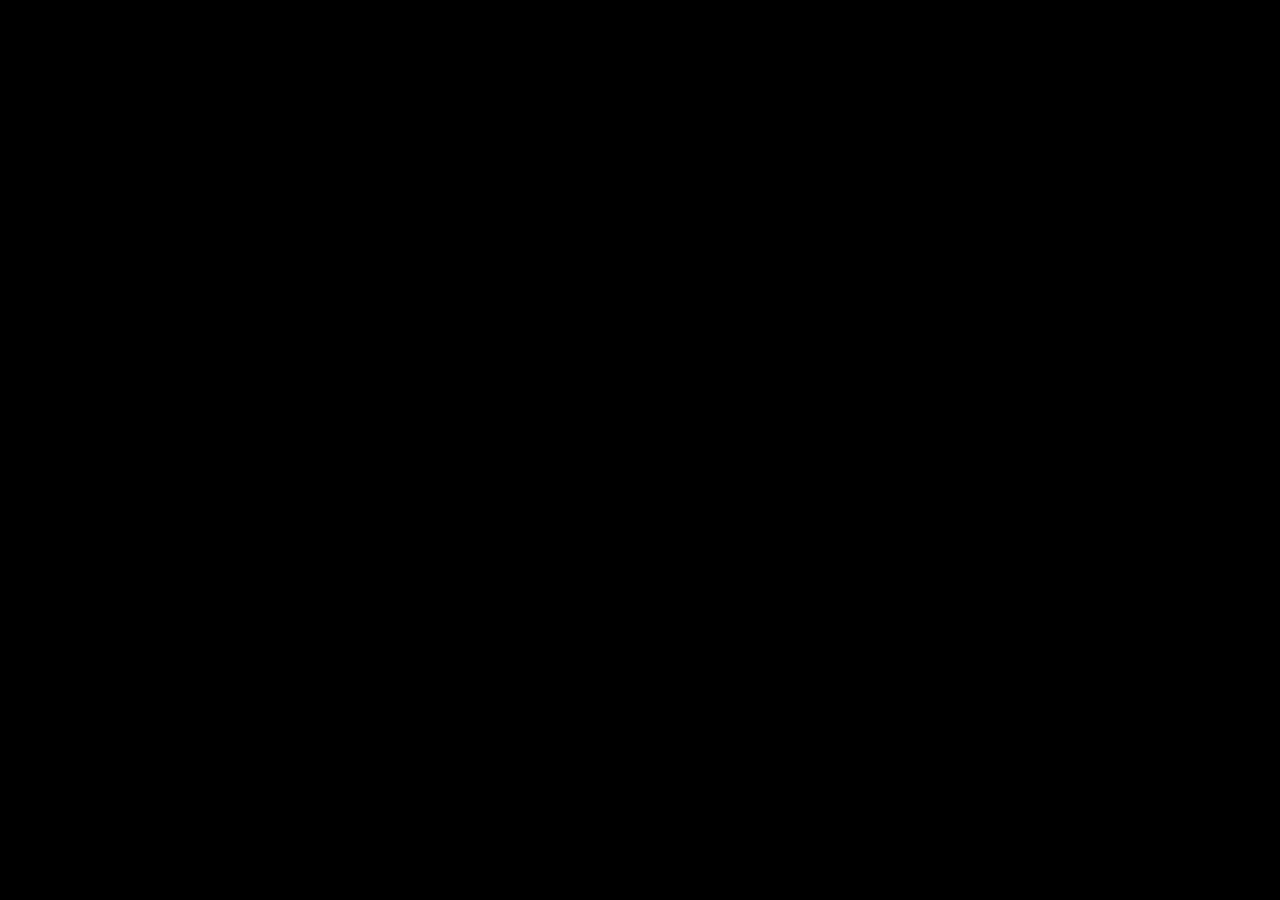
==== battle-frame.html @ 8cedbc82 "Simulateurs : combat dans un cadre avec toutes les cinématiques du jeu (Janemba, canon de Boros, Gar" ====
<!doctype html>
<html lang="fr"><head><meta charset="utf-8"><meta name="viewport" content="width=device-width,initial-scale=1">
<title>Combat</title>
<link rel="preconnect" href="https://fonts.googleapis.com"><link rel="stylesheet" href="https://fonts.googleapis.com/css2?family=Outfit:wght@400;500;600;700;800&family=Roboto+Condensed:wght@400;500;600;700&family=Caprasimo&family=Dela+Gothic+One&family=JetBrains+Mono:wght@500;600&family=Archivo:wdth,wght@125,900&family=Saira+Condensed:wght@500;600;700;800;900&family=Kanit:ital,wght@0,700;1,600;1,800;1,900&family=Chakra+Petch:wght@500;600;700&display=swap">
<link rel="stylesheet" id="bfCss">
<style>html,body{margin:0;background:#0d0d14;color:#f3eefc}body{overflow-x:hidden}#bfStage{min-height:540px}</style>
<script>globalThis.__yuroBundleError=function(e,f){try{console.warn('[fx]',f,e&&e.message)}catch(_){}};</script>
</head><body><div id="bfStage" class="bf-castle"></div>
<script>
// Écran de combat du jeu dans un document à part : le moteur et les cinématiques du jeu y tournent comme dans le jeu.
(async function(){
  var v=new URLSearchParams(location.search).get('v')||'';
  document.getElementById('bfCss').href='castle-battle-frame.css?v='+v;
  var t=await (await fetch('castle-engine.js?v='+v)).text();
  var s=document.createElement('script');s.textContent=t.replace('(function(){','').replace(/\}\)\(\);\s*$/,'');document.head.appendChild(s);
  var f=document.createElement('script');f.src='fx.js?v='+v;f.onload=f.onerror=function(){window.__bfReady=true;try{parent.postMessage('bf-frame-ready','*')}catch(e){}};document.body.appendChild(f);
})();
</script></body></html>
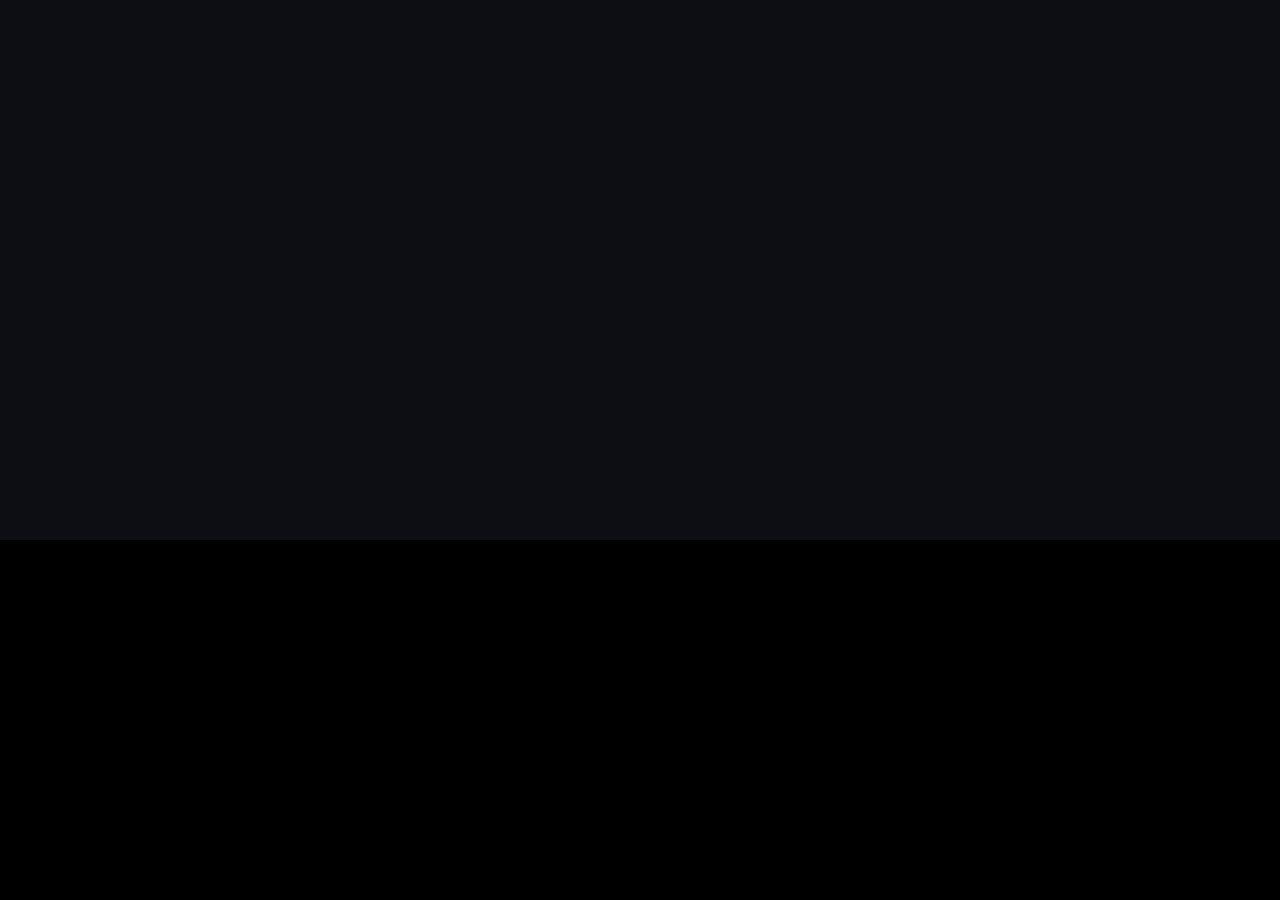
==== commit b890ac67: "Écran de combat : feuille de style du jeu YURO chargée en direct (copie conforme), copie locale en s" ====
--- a/battle-frame.html
+++ b/battle-frame.html
@@ -10,7 +10,12 @@
 // Écran de combat du jeu dans un document à part : le moteur et les cinématiques du jeu y tournent comme dans le jeu.
 (async function(){
   var v=new URLSearchParams(location.search).get('v')||'';
-  document.getElementById('bfCss').href='castle-battle-frame.css?v='+v;
+  // Feuille de style : celle du jeu YURO en direct (toujours à jour, liste dans yuro-css.json), puis nos réglages ; copie locale si le jeu ne répond pas.
+  var css=document.getElementById('bfCss'),local=function(){css.href='castle-battle-frame.css?v='+v;};
+  try{var L=(await (await fetch('yuro-css.json?v='+v)).json()).files||[];if(!L.length)throw 0;
+    var ok=await Promise.all(L.map(function(n){return new Promise(function(res){var l=document.createElement('link');l.rel='stylesheet';l.href='https://yurocollection.fr/'+n;l.onload=function(){res(true)};l.onerror=function(){res(false)};document.head.insertBefore(l,css);setTimeout(function(){res(!!l.sheet)},6000);});}));
+    if(ok.every(Boolean))css.href='battle-overrides.css?v='+v;else{document.querySelectorAll('link[href^="https://yurocollection.fr/"]').forEach(function(l){l.remove()});local();}
+  }catch(e){local();}
   var t=await (await fetch('castle-engine.js?v='+v)).text();
   var s=document.createElement('script');s.textContent=t.replace('(function(){','').replace(/\}\)\(\);\s*$/,'');document.head.appendChild(s);
   var f=document.createElement('script');f.src='fx.js?v='+v;f.onload=f.onerror=function(){window.__bfReady=true;try{parent.postMessage('bf-frame-ready','*')}catch(e){}};document.body.appendChild(f);
